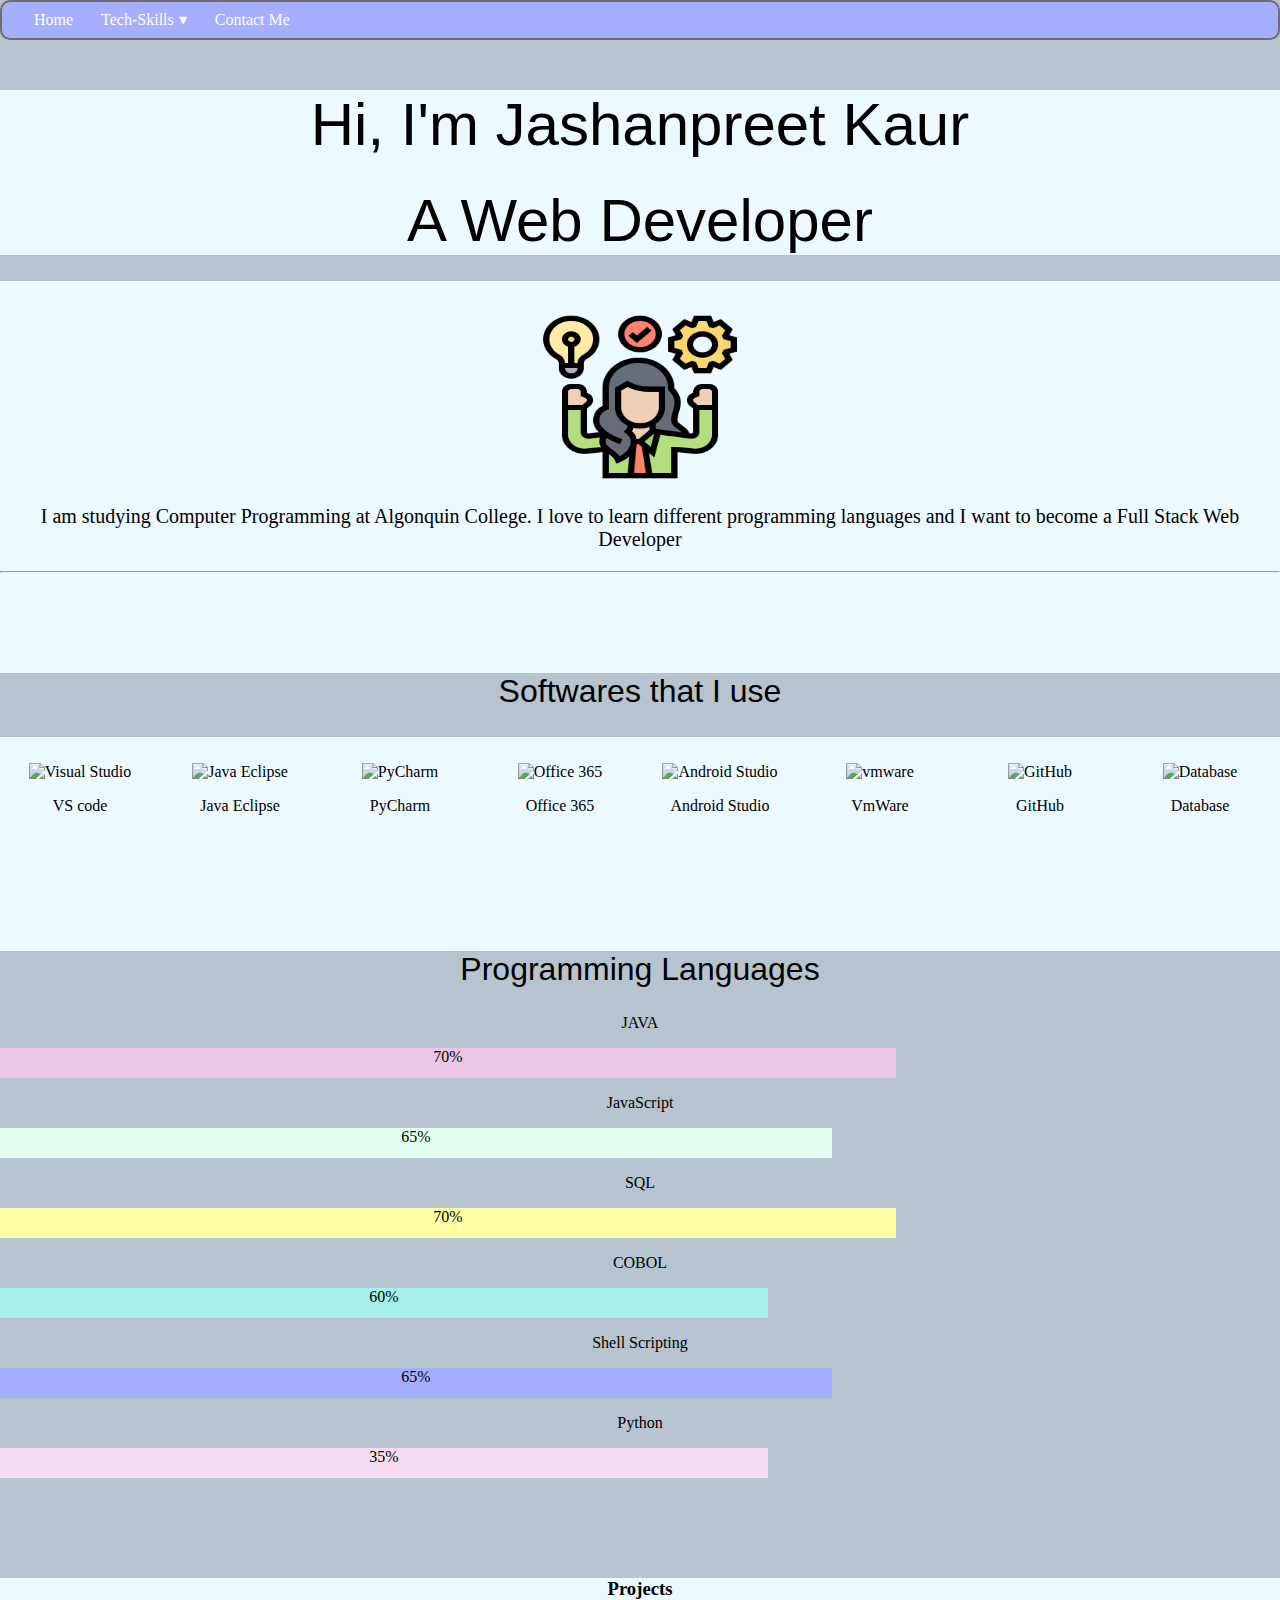
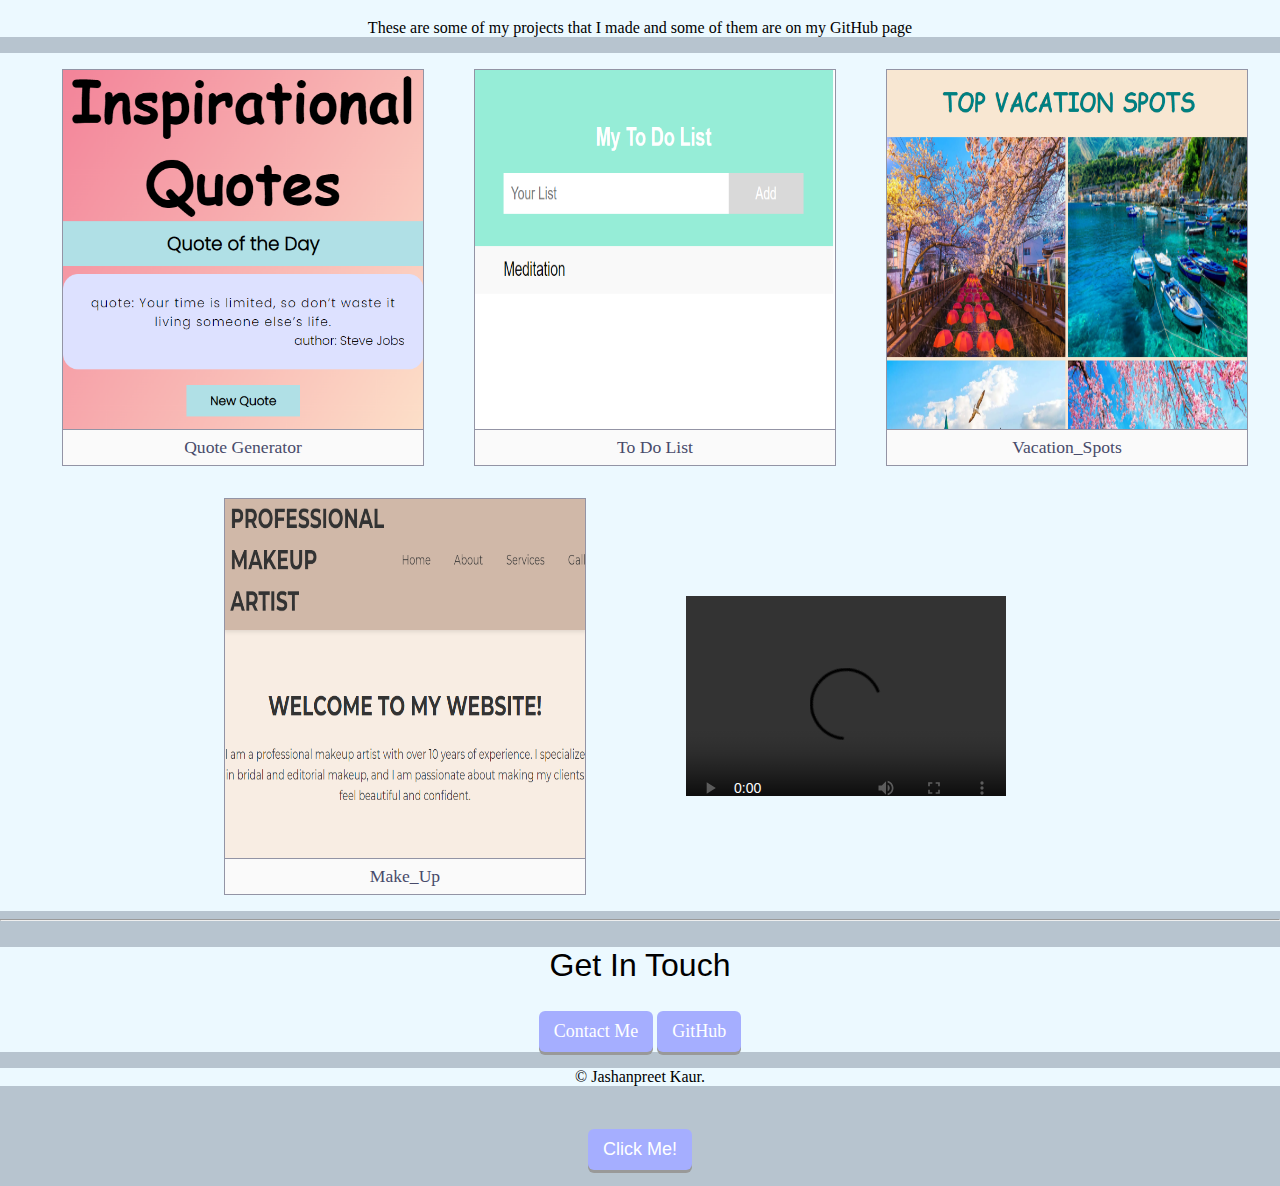
==== index.html @ 0bf7bdb2 "Add files via upload" ====
<!DOCTYPE html>
<html lang="en">
<head>
  <meta charset="UTF-8">
  <meta http-equiv="X-UA-Compatible" content="IE=edge">
  <meta name="viewport" content="width=device-width, initial-scale=1.0">
  <title>Jashanpreet Kaur</title>
  <link rel="stylesheet" href="https://fonts.googleapis.com/css?family">

  <link rel="stylesheet" href="https://cdn.jsdelivr.net/npm/bootstrap@5.0.2/dist/css/bootstrap.min.css" rel="stylesheet" integrity="sha384-EVSTQN3/azprG1Anm3QDgpJLIm9Nao0Yz1ztcQTwFspd3yD65VohhpuuCOmLASjC" crossorigin="anonymous">
  <link rel="icon" type="x-icon" href="favicon.ico">
  


 <!-- fontawesome stylesheets -->
 <link rel="stylesheet" href="https://kit.fontawesome.com/557e5e8caf.css" crossorigin="anonymous" />

 <!-- css stylesheet -->
 <link rel="stylesheet" href="style.css" />

 <!-- bootstrap stylesheets -->
 <link href="https://cdn.jsdelivr.net/npm/bootstrap@5.3.0-alpha1/dist/css/bootstrap.min.css" rel="stylesheet"
   integrity="sha384-GLhlTQ8iRABdZLl6O3oVMWSktQOp6b7In1Zl3/Jr59b6EGGoI1aFkw7cmDA6j6gD" crossorigin="anonymous" />

 <!-- bootstrap script -->
 <script src="https://cdn.jsdelivr.net/npm/bootstrap@5.3.0-alpha1/dist/js/bootstrap.bundle.min.js"
   integrity="sha384-w76AqPfDkMBDXo30jS1Sgez6pr3x5MlQ1ZAGC+nuZB+EYdgRZgiwxhTBTkF7CXvN"
   crossorigin="anonymous"></script>
 <!-- font-awesome script -->
 <script src="https://kit.fontawesome.com/557e5e8caf.js" crossorigin="anonymous"></script>


  
  <link rel="stylesheet" type="text/css" href="style.css" /> 
<script src="main.js"></script>
</head>
<body>



  <nav id='menu'>
    <input type='checkbox' id='responsive-menu' onclick='updatemenu()'><label></label>
    <ul>
      <li><a href='index.html'>Home</a></li>

      <li><a class='dropdown-arrow' href='index.html'>Tech-Skills</a>
        <ul class='sub-menus'>
          <li><a href='#software'>Softwares</a></li>
          <li><a href='#programming'>Programming</a></li>
          <li><a href='#projects'>My Projects</a></li>
        </ul>
      </li>
      <li><a href='Contact_Me.html'>Contact Me</a></li>
    </ul>
  </nav>










  <div class="top-container">
  <h1><span>Hi, I'm Jashanpreet  Kaur  </h1>
  <h2 class="box"><span>A Web Developer</span> </h2>
</div>

</div>
<div class="middle-container">
  <div class="profile">
    <img class="image" src="competence.png" alt="girl">
    <p class="heading">I  am studying Computer Programming at Algonquin College. I love to learn different programming languages and I want to become a Full Stack Web Developer </p>
  </div>
  <hr>


<!------------------------------------------------------------------------- Softwares that I use------------------------------------------ -------------->
      <div id="software" class="software-container">
     <h2>Softwares that I use</h2>
<div class="row">
        <div class="column">
          
          <img src="https://img.icons8.com/color/256/visual-studio-code-2019.png" alt="Visual Studio" style="width:30%">
          <p>VS code</p>
        </div>
        <div class="column">
          <img src="https://img.icons8.com/ios-filled/256/java-eclipse.png" alt="Java Eclipse" style="width:30%">
          <p>Java Eclipse</p>
        </div>
        <div class="column">
          <img src="https://img.icons8.com/color/256/pycharm.png" alt="PyCharm" style="width:30%">
          <p>PyCharm</p>
           </div>
          <div class="column">
            <img src="https://img.icons8.com/fluency/256/microsoft-office-2019.png" alt="Office 365" style="width:30%">
            <p>Office 365</p>
            </div>
            <div class="column">
              <img src="https://img.icons8.com/color/256/android-studio--v2.png" alt="Android Studio" style="width:30%">
              <p>Android Studio</p>
            </div>
              <div class="column">
                <img src="https://img.icons8.com/fluency/256/old-vmware-logo.png" alt="vmware" style="width:30%">
                <p>VmWare</p>
              </div>
                <div class="column">
                  <img src="https://img.icons8.com/fluency/256/github.png" alt="GitHub" style="width:30%">
                  <p>GitHub</p>
                </div>
                  <div class="column">
                    <img src="https://img.icons8.com/ios-filled/256/data-configuration.png" alt="Database" style="width:30%">

                    <p>Database</p>       
        </div>


      </div>
      </div>
      <!-- -------------------------------------------------------------programming languages-------------------- -->
      <div id="programming" class="software-container">
      <h2> Programming Languages</h2>
  
      <p>JAVA</p>
   
 <div class="skills java">70%</div>
      
      <p>JavaScript</p>
     
        <div class="skills js">65%</div>
     
      
   
        <p>SQL</p>
      
          <div class="skills sql">70%</div>
     

      <p>COBOL</p>
     
        <div class="skills cobol">60%</div>


      <p>Shell Scripting</p>
   
      <div class="skills shell">65%</div>
    <p>Python</p>
   
       <div class="skills py">35%</div>
       </div>

      
 
        </div>
     
      <div  class="pro">
      <h3 >Projects</h3>
    
      <p>These are some of my projects that I made and some of them are on my GitHub page</p>
       </div>
      <div class="project-container">
        
        <figure class="project-image">
            <a href="https://jashanpreet1234.github.io/quoteGenerator.github.io/">
              
                <img src="Q.png" alt="quote-generator" srcset="">
                <figcaption>Quote Generator</figcaption>
            </a>
        </figure>
        <figure class="project-image">
            <a href="https://jashanpreet1234.github.io/To-do-List.io/">
                <img src="To_Do.png" alt="responsive-page" srcset="">
                <figcaption>To Do List</figcaption>
            </a>
        </figure>
        <figure class="project-image">
            <a href="https://jashanpreet1234.github.io/Vacation_Spots.io/">
                <img src="Vac.png" alt="company-page" srcset="">
                <figcaption>Vacation_Spots</figcaption>
            </a>
      
        </figure>

        <figure class="project-image">
          <a href="https://jashanpreet1234.github.io/MakeUp.io/">
              <img src="MAke.png" alt="company-page" srcset="">
              <figcaption>Make_Up</figcaption>
          </a>
    
      </figure>
    
    <div id="outer"class="video">
      <video width="320" height="240" controls>
        <source src="Make_Up.mp4" type="video/mp4">
    
      </video>
   </div>
    </div>
    </div>
  </div>
  <hr>
  <div class="contactMe"> 
    <h2>Get In Touch</h2>
   <a class = "btn" href="contact-me.html">Contact Me</a>
   <a class = "btn" href="https://github.com/Jashanpreet1234?tab=repositories">GitHub</a>
  
  </div>
</div>


<div class="bottom-container">
 

  <p>© Jashanpreet Kaur.</p>

</div>







<footer id="footer">
  <a href="https://github.com/Jashanpreet1234?tab=repositories" class="footer-icon fa-brands fa-github"></a>
  <a href="contact-me.html" class="footer-icon fa-solid fa-envelope"></a>
</footer>

<button class="btn" type="button" onclick='document.getElementById("msg").innerHTML = "Thanks for taking a moment to look at this!"'>Click Me!</button>
<p id="msg"></p>
</body>
</html>
---- style.css ----
body{
  margin:0;
  text-align: center;
 background-color:#B7C4CF;          
}
h1{
 
  margin: 50px auto 0 auto;
  font-family:'Gill Sans', 'Gill Sans MT', Calibri, 'Trebuchet MS', sans-serif ;
  font-size: 350%;
  font-weight: 500;

}
h2{
  font-size: 2rem;
  font-weight: 500;
  font-family:'Gill Sans', 'Gill Sans MT', Calibri, 'Trebuchet MS', sans-serif ;
  transition-delay: 250ms;
transition-property: margin-right;

}

.heading{
  font-size: 20px;
}
/* ******************************************** FOR TEXT***********************************************************************/
span{

      font-size: 60px;
}





/* ****************************        programming languages          ************************************************ */


.js{height: 30px; width: 65%; background-color: #E1FFEE;} 
.java{height: 30px; width: 70%; background-color: #EBC7E6;}
.sql{height: 30px; width: 70%; background-color: #FCFFA6;}
.shell{height: 30px; width: 65%; background-color: #A5AEFF;}
.cobol{height: 30px; width: 60%; background-color: #A5F1E9;}
.py{height: 30px; width: 60%; background-color: #F7DBF0;}

div{
  background-color: #ECF9FF;

  
}
.top-container{
 background-color: #ECF9FF;

}

.middle-container{

}

.bottom-container{

}

/* *************************************************************************  Images of software  ************************************************************************ */

.software-container{
  background-color:#B7C4CF;
  margin-top: 100px;
  margin-bottom: 100px;

}
.row {
  display: flex;
}

.column {
  flex: 20.33%;
  padding: 5px;
}


/* *****************************************************************************images************************************************************************8 */
.image{
  width: 200px;
  height: 200px;
  text-align: center;
  padding-top:2rem
}
/* **************************************       button      ****************************************************** */
.btn{
    display: inline-block;
    padding: 10px 15px;
    font-size: 18px;
    cursor: pointer;
    text-align: center;
    text-decoration: none;
    outline: none;
    color: #fff;
    background-color: #A5AEFF;
    border: none;
    border-radius: 6px;
    box-shadow: 0 3px #999;
 

}
  .btn:hover {background-color: #EBC7E6}
  
  .btn:active {
    background-color: #3e8e41;
    box-shadow: 0 2px #666;
    transform: translateY(4px);
    
  }




/*  ~~~~~~~~~~~~~~~~~~~~~~~~~~~~~~~~~~~~~~~~          navbar         ~~~~~~~~~~~~~~~~~~~~~~~~~~~~~~~~~~~~~~~~~~               */


  #menu {
    background: #A5AEFF;
    color: #FFF;
    height: 40px;
    padding-left: 18px;
    border-radius: 10px;
    border: 2px solid #6D6D6D;
  }
  #menu ul, #menu li {
    margin: 0 auto;
    padding: 0;
    list-style: none
  }
  #menu ul {
    width: 100%;
  }
  #menu li {
    float: left;
    display: inline;
    position: relative;
  }
  #menu a {
    display: block;
    line-height: 36px;
    padding: 0 14px;
    text-decoration: none;
    color: #FFFFFF;
    font-size: 16px;
  }
  #menu a.dropdown-arrow:after {
    content: "\25BE";
    margin-left: 5px;
  }
  #menu li a:hover {
    color: #000000;
    background: #EBC7E6;
    border-radius: 10px;
    box-shadow: 0 2px #000000;
  }
  #menu input {
    display: none;
    margin: 0;
    padding: 0;
    height: 40px;
    width: 100%;
    opacity: 0;
    cursor: pointer
  }
  #menu label {
    display: none;
    line-height: 36px;
    text-align: center;
    position: absolute;
    left: 35px;
  }
  #menu label:before {
    font-size: 1.6em;
    content: "\2261"; 
    margin-left: 20px;
  }
  #menu ul.sub-menus{
    height: auto;
    overflow: hidden;
    width: 170px;
    background: #444444;
    position: absolute;
    z-index: 99;
    display: none;
  }
  #menu ul.sub-menus li {
    display: block;
    width: 100%;
  }
  #menu ul.sub-menus a {
    color: #FFFFFF;
    font-size: 16px;
  }
  #menu li:hover ul.sub-menus {
    display: block
  }
  #menu ul.sub-menus a:hover{
    background: #F2F2F2;
    color: #444444;
  }
  @media screen and (max-width: 800px){
    #menu {position:relative}
    #menu ul {background:#111;position:absolute;top:100%;right:0;left:0;z-index:3;height:auto;display:none}
    #menu ul.sub-menus {width:100%;position:static;}
    #menu ul.sub-menus a {padding-left:30px;}
    #menu li {display:block;float:none;width:auto;}
    #menu input, #menu label {position:absolute;top:0;left:0;display:block}
    #menu input {z-index:4}
    #menu input:checked + label {color:white}
    #menu input:checked + label:before {content:"\00d7"}
    #menu input:checked ~ ul {display:block}
  }
  



/* **********************************************************Projects **********************************************************************/
.pro{
  background-color: #ECF9FF;
  margin: 0%;
}
.projects {
  margin: 8rem 0;
  padding-top: 2rem;
  padding-bottom: 6rem;
  background-color: #ECF9FF;
}
.dark .projects {
  color: #eeeeee;
  background-color: #313131;
}

.projects h2 {
  text-align: center;
}


.project-container {
  display: flex;
  align-items: center;
  justify-content: center;
  flex-wrap: wrap;
  flex-direction: row;
  background-color: #ECF9FF;   
 
}

.project-image {
  border: #9394a5 1px solid;
  line-height: 3px;     
  margin-right: 10px; 
}


.dark .project-image {
  border: #aaaaff 1px solid;
}

.dark .project-image img {
  border-bottom: #aaaaff 1px solid;
}


.project-image img {
  width: 260px;
  height: 260px;
  background-color: #d2d3db;
  border-bottom: #9394a5 solid 1px;
  transition: all 300ms ease-in-out;
}

.project-image img:hover, .project-image img:focus {
  background-color: #484b6a;
}


.dark .project-image img {
  background-color: #5b5b85;
  border-bottom: #aaaaff solid 1px;
  transition: all 300ms ease-in-out;
}

.dark .project-image img:hover, .dark .project-image img:focus {
  background-color: #aaaaff;
}




.project-image figcaption {
  text-align: center;
  padding: 1rem 0;
  font-size: 1.1rem;
  background-color: #fafafa;
  transition: 300ms ease-in-out;
}

.project-image figcaption:hover, .project-image figcaption:focus {
  color: #d2d3db;
}

.dark .project-image figcaption {
  background-color: #313131;
  transition: 300ms ease-in-out;
}

.dark .project-image figcaption:hover, .dark .project-image figcaption:focus {
  color: #5b5b85;
}


.project-image a {
  text-decoration: none;
  color: #484b6a;
  background-color: #fafafa;
}

.dark .project-image a {
  color: #eeeeee;
  background-color: #313131;
}

.project-image:hover, .project-image:focus {
  text-decoration: none;
  color: #eeeeee;
}


@media screen and (min-width: 1024px) {
  .project-image img {
      width: 360px;
      height: 360px;
  }
}




  
/* *********** ************************* Contact Section ************************** */
* {
  box-sizing: border-box;
}

/* Style inputs */
input[type=text], select, textarea {
  width: 100%;
  padding: 12px;
  border: 1px solid #ccc;
  margin-top: 6px;
  margin-bottom: 16px;
  resize: vertical;
}

input[type=submit] {
  background-color: #A5AEFF;
  color: white;
  padding: 12px 20px;
  border: none;
  cursor: pointer;
}

input[type=submit]:hover {
  color: #000000;
  background: #EBC7E6;
}

/* Style the container/contact section */
.container {
  border-radius: 5px;
  background-color: #B7C4CF;
  padding: 10px;
}

/* Create two columns that float next to eachother */
.column {
  text-align: center;
  width: 50%;
  margin-top: 6px;
  padding: 20px;
}

/* Clear floats after the columns */
.row:after {
  content: "";
  display: table;
  clear: both;
}

/* Responsive layout - when the screen is less than 600px wide, make the two columns stack on top of each other instead of next to each other */
@media screen and (max-width: 600px) {
  .column, input[type=submit] {
    width: 100%;
    margin-top: 0;
  }
}







#footer {
  text-align: center;
}
#footer p {
  color: #97a8b9;
}

#footer .footer-icon {
  color: #000000;
  padding: 1rem;
  font-size: 1.5rem;
  text-decoration: none;
}

#footer .footer-icon:hover {
  color: #EBC7E6;
}

@media only screen and (max-width: 1600px) {
  #title .title-image {
    position: static;
    transform: rotate(0);
  }
}
@media only screen and (max-width: 1288px) {
  #title {
    text-align: center;
    margin: 0 auto;
  }

  #title h1 {
    font-size: 2.5rem;
    font-weight: 700;
  }

  .download-button {
    font-size: 1rem;
  }

  #cta h1 {
    font-size: 2.5rem;
    font-weight: 700;
    padding-top: 3% 6.25rem;
  }

  #press .press-logo {
    width: 25%;
    margin: 20px 20px 50px;
  }
}






/* Form styles */
form {
  display: flex;
  flex-direction: column;
  align-items: center;
}

form label {
  font-size: 19.2px;
  font-weight: 700;
  text-transform: uppercase;
  margin-bottom: 10px;
}

form input,
form textarea {
  width: 100%;
  padding: 10px;
  margin-bottom: 20px;
  border: none;
  border-radius: 5px;
}

form input:focus,
form textarea:focus {
  outline: none;
  box-shadow: 0 0 5px rgba(0, 0, 0, 0.3);
}

form button[type="submit"] {
  padding: 10px 20px;
  background-color: #333;
  color: #fff;
  border: none;
  border-radius: 5px;
  cursor: pointer;
  transition: all 0.3s ease;
}

form button[type="submit"]:hover {
  background-color: #fff;
  color: #333;
}

/* *******************************   for videos   *************************/
#outer {
  width: 500px;
  height: 200px;

  overflow: hidden; 
  border:  5px  #000000;
}
.video {
left: 0;
top: 0;


}
---- style.css ----
body{
  margin:0;
  text-align: center;
 background-color:#B7C4CF;          
}
h1{
 
  margin: 50px auto 0 auto;
  font-family:'Gill Sans', 'Gill Sans MT', Calibri, 'Trebuchet MS', sans-serif ;
  font-size: 350%;
  font-weight: 500;

}
h2{
  font-size: 2rem;
  font-weight: 500;
  font-family:'Gill Sans', 'Gill Sans MT', Calibri, 'Trebuchet MS', sans-serif ;
  transition-delay: 250ms;
transition-property: margin-right;

}

.heading{
  font-size: 20px;
}
/* ******************************************** FOR TEXT***********************************************************************/
span{

      font-size: 60px;
}





/* ****************************        programming languages          ************************************************ */


.js{height: 30px; width: 65%; background-color: #E1FFEE;} 
.java{height: 30px; width: 70%; background-color: #EBC7E6;}
.sql{height: 30px; width: 70%; background-color: #FCFFA6;}
.shell{height: 30px; width: 65%; background-color: #A5AEFF;}
.cobol{height: 30px; width: 60%; background-color: #A5F1E9;}
.py{height: 30px; width: 60%; background-color: #F7DBF0;}

div{
  background-color: #ECF9FF;

  
}
.top-container{
 background-color: #ECF9FF;

}

.middle-container{

}

.bottom-container{

}

/* *************************************************************************  Images of software  ************************************************************************ */

.software-container{
  background-color:#B7C4CF;
  margin-top: 100px;
  margin-bottom: 100px;

}
.row {
  display: flex;
}

.column {
  flex: 20.33%;
  padding: 5px;
}


/* *****************************************************************************images************************************************************************8 */
.image{
  width: 200px;
  height: 200px;
  text-align: center;
  padding-top:2rem
}
/* **************************************       button      ****************************************************** */
.btn{
    display: inline-block;
    padding: 10px 15px;
    font-size: 18px;
    cursor: pointer;
    text-align: center;
    text-decoration: none;
    outline: none;
    color: #fff;
    background-color: #A5AEFF;
    border: none;
    border-radius: 6px;
    box-shadow: 0 3px #999;
 

}
  .btn:hover {background-color: #EBC7E6}
  
  .btn:active {
    background-color: #3e8e41;
    box-shadow: 0 2px #666;
    transform: translateY(4px);
    
  }




/*  ~~~~~~~~~~~~~~~~~~~~~~~~~~~~~~~~~~~~~~~~          navbar         ~~~~~~~~~~~~~~~~~~~~~~~~~~~~~~~~~~~~~~~~~~               */


  #menu {
    background: #A5AEFF;
    color: #FFF;
    height: 40px;
    padding-left: 18px;
    border-radius: 10px;
    border: 2px solid #6D6D6D;
  }
  #menu ul, #menu li {
    margin: 0 auto;
    padding: 0;
    list-style: none
  }
  #menu ul {
    width: 100%;
  }
  #menu li {
    float: left;
    display: inline;
    position: relative;
  }
  #menu a {
    display: block;
    line-height: 36px;
    padding: 0 14px;
    text-decoration: none;
    color: #FFFFFF;
    font-size: 16px;
  }
  #menu a.dropdown-arrow:after {
    content: "\25BE";
    margin-left: 5px;
  }
  #menu li a:hover {
    color: #000000;
    background: #EBC7E6;
    border-radius: 10px;
    box-shadow: 0 2px #000000;
  }
  #menu input {
    display: none;
    margin: 0;
    padding: 0;
    height: 40px;
    width: 100%;
    opacity: 0;
    cursor: pointer
  }
  #menu label {
    display: none;
    line-height: 36px;
    text-align: center;
    position: absolute;
    left: 35px;
  }
  #menu label:before {
    font-size: 1.6em;
    content: "\2261"; 
    margin-left: 20px;
  }
  #menu ul.sub-menus{
    height: auto;
    overflow: hidden;
    width: 170px;
    background: #444444;
    position: absolute;
    z-index: 99;
    display: none;
  }
  #menu ul.sub-menus li {
    display: block;
    width: 100%;
  }
  #menu ul.sub-menus a {
    color: #FFFFFF;
    font-size: 16px;
  }
  #menu li:hover ul.sub-menus {
    display: block
  }
  #menu ul.sub-menus a:hover{
    background: #F2F2F2;
    color: #444444;
  }
  @media screen and (max-width: 800px){
    #menu {position:relative}
    #menu ul {background:#111;position:absolute;top:100%;right:0;left:0;z-index:3;height:auto;display:none}
    #menu ul.sub-menus {width:100%;position:static;}
    #menu ul.sub-menus a {padding-left:30px;}
    #menu li {display:block;float:none;width:auto;}
    #menu input, #menu label {position:absolute;top:0;left:0;display:block}
    #menu input {z-index:4}
    #menu input:checked + label {color:white}
    #menu input:checked + label:before {content:"\00d7"}
    #menu input:checked ~ ul {display:block}
  }
  



/* **********************************************************Projects **********************************************************************/
.pro{
  background-color: #ECF9FF;
  margin: 0%;
}
.projects {
  margin: 8rem 0;
  padding-top: 2rem;
  padding-bottom: 6rem;
  background-color: #ECF9FF;
}
.dark .projects {
  color: #eeeeee;
  background-color: #313131;
}

.projects h2 {
  text-align: center;
}


.project-container {
  display: flex;
  align-items: center;
  justify-content: center;
  flex-wrap: wrap;
  flex-direction: row;
  background-color: #ECF9FF;   
 
}

.project-image {
  border: #9394a5 1px solid;
  line-height: 3px;     
  margin-right: 10px; 
}


.dark .project-image {
  border: #aaaaff 1px solid;
}

.dark .project-image img {
  border-bottom: #aaaaff 1px solid;
}


.project-image img {
  width: 260px;
  height: 260px;
  background-color: #d2d3db;
  border-bottom: #9394a5 solid 1px;
  transition: all 300ms ease-in-out;
}

.project-image img:hover, .project-image img:focus {
  background-color: #484b6a;
}


.dark .project-image img {
  background-color: #5b5b85;
  border-bottom: #aaaaff solid 1px;
  transition: all 300ms ease-in-out;
}

.dark .project-image img:hover, .dark .project-image img:focus {
  background-color: #aaaaff;
}




.project-image figcaption {
  text-align: center;
  padding: 1rem 0;
  font-size: 1.1rem;
  background-color: #fafafa;
  transition: 300ms ease-in-out;
}

.project-image figcaption:hover, .project-image figcaption:focus {
  color: #d2d3db;
}

.dark .project-image figcaption {
  background-color: #313131;
  transition: 300ms ease-in-out;
}

.dark .project-image figcaption:hover, .dark .project-image figcaption:focus {
  color: #5b5b85;
}


.project-image a {
  text-decoration: none;
  color: #484b6a;
  background-color: #fafafa;
}

.dark .project-image a {
  color: #eeeeee;
  background-color: #313131;
}

.project-image:hover, .project-image:focus {
  text-decoration: none;
  color: #eeeeee;
}


@media screen and (min-width: 1024px) {
  .project-image img {
      width: 360px;
      height: 360px;
  }
}




  
/* *********** ************************* Contact Section ************************** */
* {
  box-sizing: border-box;
}

/* Style inputs */
input[type=text], select, textarea {
  width: 100%;
  padding: 12px;
  border: 1px solid #ccc;
  margin-top: 6px;
  margin-bottom: 16px;
  resize: vertical;
}

input[type=submit] {
  background-color: #A5AEFF;
  color: white;
  padding: 12px 20px;
  border: none;
  cursor: pointer;
}

input[type=submit]:hover {
  color: #000000;
  background: #EBC7E6;
}

/* Style the container/contact section */
.container {
  border-radius: 5px;
  background-color: #B7C4CF;
  padding: 10px;
}

/* Create two columns that float next to eachother */
.column {
  text-align: center;
  width: 50%;
  margin-top: 6px;
  padding: 20px;
}

/* Clear floats after the columns */
.row:after {
  content: "";
  display: table;
  clear: both;
}

/* Responsive layout - when the screen is less than 600px wide, make the two columns stack on top of each other instead of next to each other */
@media screen and (max-width: 600px) {
  .column, input[type=submit] {
    width: 100%;
    margin-top: 0;
  }
}







#footer {
  text-align: center;
}
#footer p {
  color: #97a8b9;
}

#footer .footer-icon {
  color: #000000;
  padding: 1rem;
  font-size: 1.5rem;
  text-decoration: none;
}

#footer .footer-icon:hover {
  color: #EBC7E6;
}

@media only screen and (max-width: 1600px) {
  #title .title-image {
    position: static;
    transform: rotate(0);
  }
}
@media only screen and (max-width: 1288px) {
  #title {
    text-align: center;
    margin: 0 auto;
  }

  #title h1 {
    font-size: 2.5rem;
    font-weight: 700;
  }

  .download-button {
    font-size: 1rem;
  }

  #cta h1 {
    font-size: 2.5rem;
    font-weight: 700;
    padding-top: 3% 6.25rem;
  }

  #press .press-logo {
    width: 25%;
    margin: 20px 20px 50px;
  }
}






/* Form styles */
form {
  display: flex;
  flex-direction: column;
  align-items: center;
}

form label {
  font-size: 19.2px;
  font-weight: 700;
  text-transform: uppercase;
  margin-bottom: 10px;
}

form input,
form textarea {
  width: 100%;
  padding: 10px;
  margin-bottom: 20px;
  border: none;
  border-radius: 5px;
}

form input:focus,
form textarea:focus {
  outline: none;
  box-shadow: 0 0 5px rgba(0, 0, 0, 0.3);
}

form button[type="submit"] {
  padding: 10px 20px;
  background-color: #333;
  color: #fff;
  border: none;
  border-radius: 5px;
  cursor: pointer;
  transition: all 0.3s ease;
}

form button[type="submit"]:hover {
  background-color: #fff;
  color: #333;
}

/* *******************************   for videos   *************************/
#outer {
  width: 500px;
  height: 200px;

  overflow: hidden; 
  border:  5px  #000000;
}
.video {
left: 0;
top: 0;


}
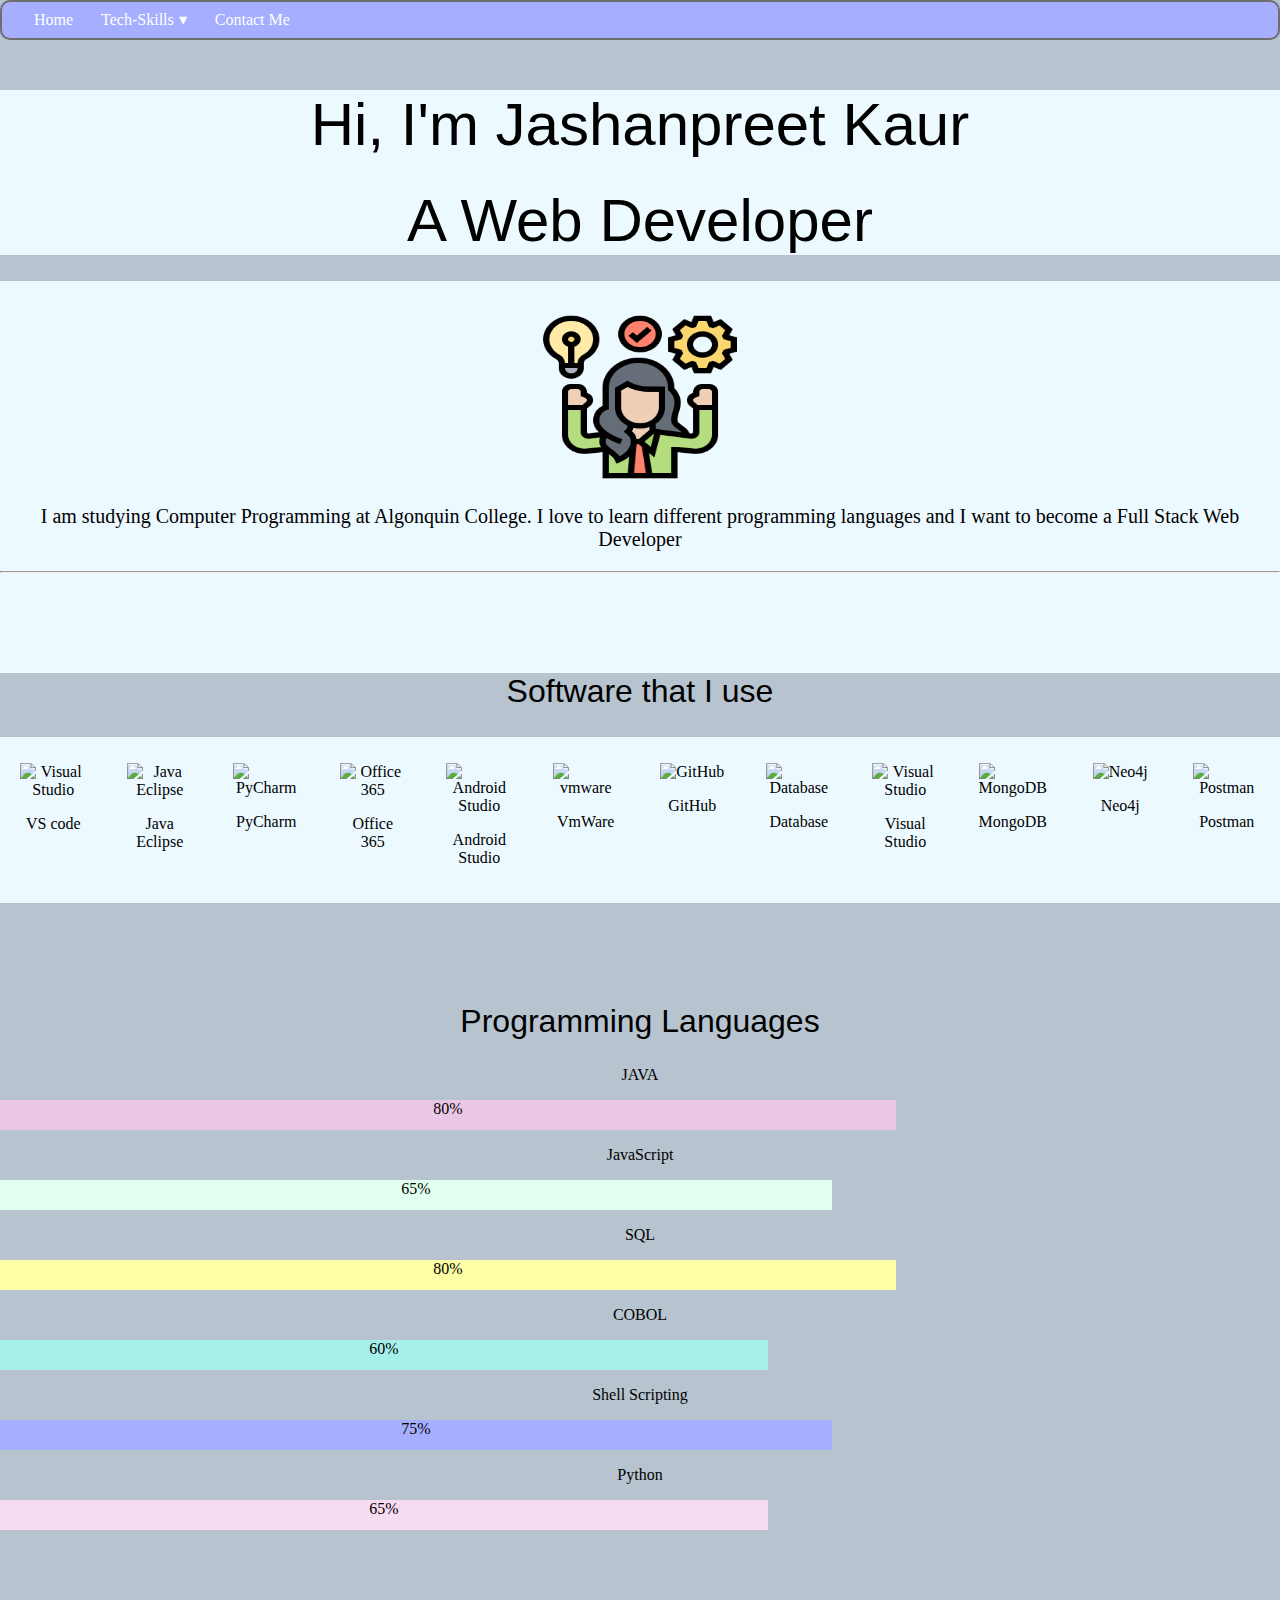
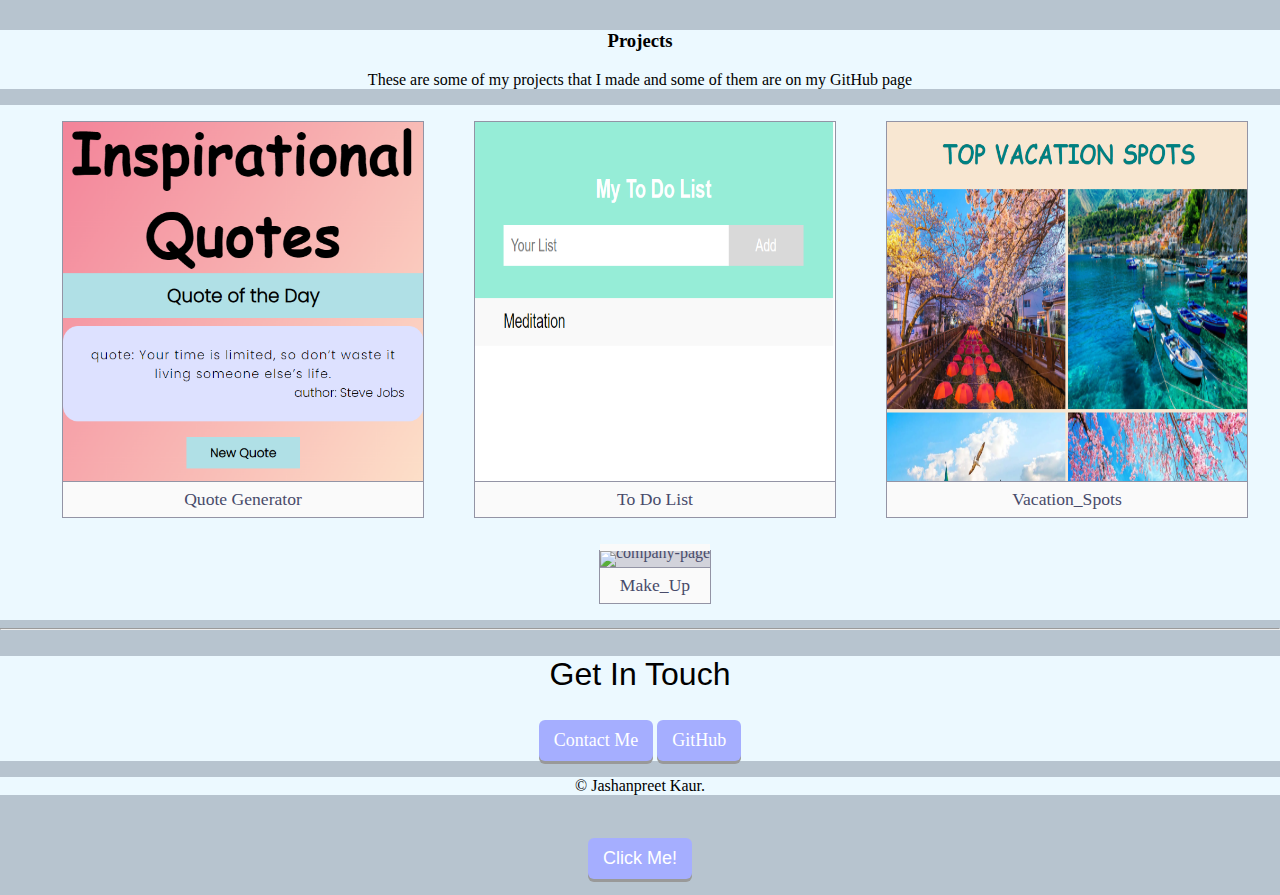
==== commit e48608f1: "Update index.html" ====
--- a/index.html
+++ b/index.html
@@ -6,22 +6,17 @@
   <meta name="viewport" content="width=device-width, initial-scale=1.0">
   <title>Jashanpreet Kaur</title>
   <link rel="stylesheet" href="https://fonts.googleapis.com/css?family">
-
   <link rel="stylesheet" href="https://cdn.jsdelivr.net/npm/bootstrap@5.0.2/dist/css/bootstrap.min.css" rel="stylesheet" integrity="sha384-EVSTQN3/azprG1Anm3QDgpJLIm9Nao0Yz1ztcQTwFspd3yD65VohhpuuCOmLASjC" crossorigin="anonymous">
   <link rel="icon" type="x-icon" href="favicon.ico">
   
 
-
  <!-- fontawesome stylesheets -->
  <link rel="stylesheet" href="https://kit.fontawesome.com/557e5e8caf.css" crossorigin="anonymous" />
-
  <!-- css stylesheet -->
  <link rel="stylesheet" href="style.css" />
-
  <!-- bootstrap stylesheets -->
  <link href="https://cdn.jsdelivr.net/npm/bootstrap@5.3.0-alpha1/dist/css/bootstrap.min.css" rel="stylesheet"
    integrity="sha384-GLhlTQ8iRABdZLl6O3oVMWSktQOp6b7In1Zl3/Jr59b6EGGoI1aFkw7cmDA6j6gD" crossorigin="anonymous" />
-
  <!-- bootstrap script -->
  <script src="https://cdn.jsdelivr.net/npm/bootstrap@5.3.0-alpha1/dist/js/bootstrap.bundle.min.js"
    integrity="sha384-w76AqPfDkMBDXo30jS1Sgez6pr3x5MlQ1ZAGC+nuZB+EYdgRZgiwxhTBTkF7CXvN"
@@ -29,23 +24,19 @@
  <!-- font-awesome script -->
  <script src="https://kit.fontawesome.com/557e5e8caf.js" crossorigin="anonymous"></script>
 
-
   
   <link rel="stylesheet" type="text/css" href="style.css" /> 
 <script src="main.js"></script>
 </head>
 <body>
-
-
-
+<!------------------------------------------------------------------------ Menu ---------------------------------------------------------------------- -->
   <nav id='menu'>
     <input type='checkbox' id='responsive-menu' onclick='updatemenu()'><label></label>
     <ul>
       <li><a href='index.html'>Home</a></li>
-
       <li><a class='dropdown-arrow' href='index.html'>Tech-Skills</a>
         <ul class='sub-menus'>
-          <li><a href='#software'>Softwares</a></li>
+          <li><a href='#software'>Software</a></li>
           <li><a href='#programming'>Programming</a></li>
           <li><a href='#projects'>My Projects</a></li>
         </ul>
@@ -54,20 +45,10 @@
     </ul>
   </nav>
 
-
-
-
-
-
-
-
-
-
   <div class="top-container">
   <h1><span>Hi, I'm Jashanpreet  Kaur  </h1>
   <h2 class="box"><span>A Web Developer</span> </h2>
 </div>
-
 </div>
 <div class="middle-container">
   <div class="profile">
@@ -76,10 +57,9 @@
   </div>
   <hr>
 
-
-<!------------------------------------------------------------------------- Softwares that I use------------------------------------------ -------------->
+<!------------------------------------------------------------------------- Software that I use------------------------------------------ -------------->
       <div id="software" class="software-container">
-     <h2>Softwares that I use</h2>
+     <h2>Software that I use</h2>
 <div class="row">
         <div class="column">
           
@@ -112,11 +92,26 @@
                 </div>
                   <div class="column">
                     <img src="https://img.icons8.com/ios-filled/256/data-configuration.png" alt="Database" style="width:30%">
-
                     <p>Database</p>       
         </div>
-
-
+        <div class="column">
+         <img  src="https://img.icons8.com/?size=96&id=ezj3zaVtImPg&format=png" alt="Visual Studio" style="width:30%">
+          <p>Visual Studio</p>
+        </div>
+        <div class="column">
+          <img src="https://img.icons8.com/?size=160&id=8rKdRqZFLurS&format=png" alt="MongoDB" style="width:30%">
+          <p>MongoDB</p>
+        </div>
+        <div class="column">
+          <img src="https://img.icons8.com/?size=160&id=ZWIejeYdkBYQ&format=png" alt="Neo4j" style="width:30%">
+          <p>Neo4j</p>
+        </div>
+        <div class="column">
+          <img src="https://img.icons8.com/?size=160&id=EPbEfEa7o8CB&format=png" alt="Postman" style="width:30%">
+          <p>Postman</p>
+        </div>
+      </div>
+    </div>
       </div>
       </div>
       <!-- -------------------------------------------------------------programming languages-------------------- -->
@@ -125,7 +120,7 @@
   
       <p>JAVA</p>
    
- <div class="skills java">70%</div>
+ <div id="lang" class="skills java">80% </div>
       
       <p>JavaScript</p>
      
@@ -135,27 +130,25 @@
    
         <p>SQL</p>
       
-          <div class="skills sql">70%</div>
-     
-
+          <div class="skills sql">80%</div>
+     
       <p>COBOL</p>
      
         <div class="skills cobol">60%</div>
 
-
       <p>Shell Scripting</p>
    
-      <div class="skills shell">65%</div>
+      <div class="skills shell">75%</div>
     <p>Python</p>
-   
-       <div class="skills py">35%</div>
+
+   
+       <div class="skills py">65%</div>
        </div>
-
       
  
         </div>
      
-      <div  class="pro">
+      <div id="projects" class="pro">
       <h3 >Projects</h3>
     
       <p>These are some of my projects that I made and some of them are on my GitHub page</p>
@@ -182,20 +175,13 @@
             </a>
       
         </figure>
-
         <figure class="project-image">
           <a href="https://jashanpreet1234.github.io/MakeUp.io/">
-              <img src="MAke.png" alt="company-page" srcset="">
+              <img src="MakeUp.png" alt="company-page" srcset="">
               <figcaption>Make_Up</figcaption>
           </a>
     
       </figure>
-    
-    <div id="outer"class="video">
-      <video width="320" height="240" controls>
-        <source src="Make_Up.mp4" type="video/mp4">
-    
-      </video>
    </div>
     </div>
     </div>
@@ -203,32 +189,22 @@
   <hr>
   <div class="contactMe"> 
     <h2>Get In Touch</h2>
-   <a class = "btn" href="contact-me.html">Contact Me</a>
+   <a class = "btn" href='Contact_Me.html'>Contact Me</a>
    <a class = "btn" href="https://github.com/Jashanpreet1234?tab=repositories">GitHub</a>
   
   </div>
 </div>
-
 
 <div class="bottom-container">
  
-
   <p>© Jashanpreet Kaur.</p>
-
-</div>
-
-
-
-
-
-
+</div>
 
 <footer id="footer">
   <a href="https://github.com/Jashanpreet1234?tab=repositories" class="footer-icon fa-brands fa-github"></a>
   <a href="contact-me.html" class="footer-icon fa-solid fa-envelope"></a>
 </footer>
-
 <button class="btn" type="button" onclick='document.getElementById("msg").innerHTML = "Thanks for taking a moment to look at this!"'>Click Me!</button>
 <p id="msg"></p>
 </body>
-</html>+</html>
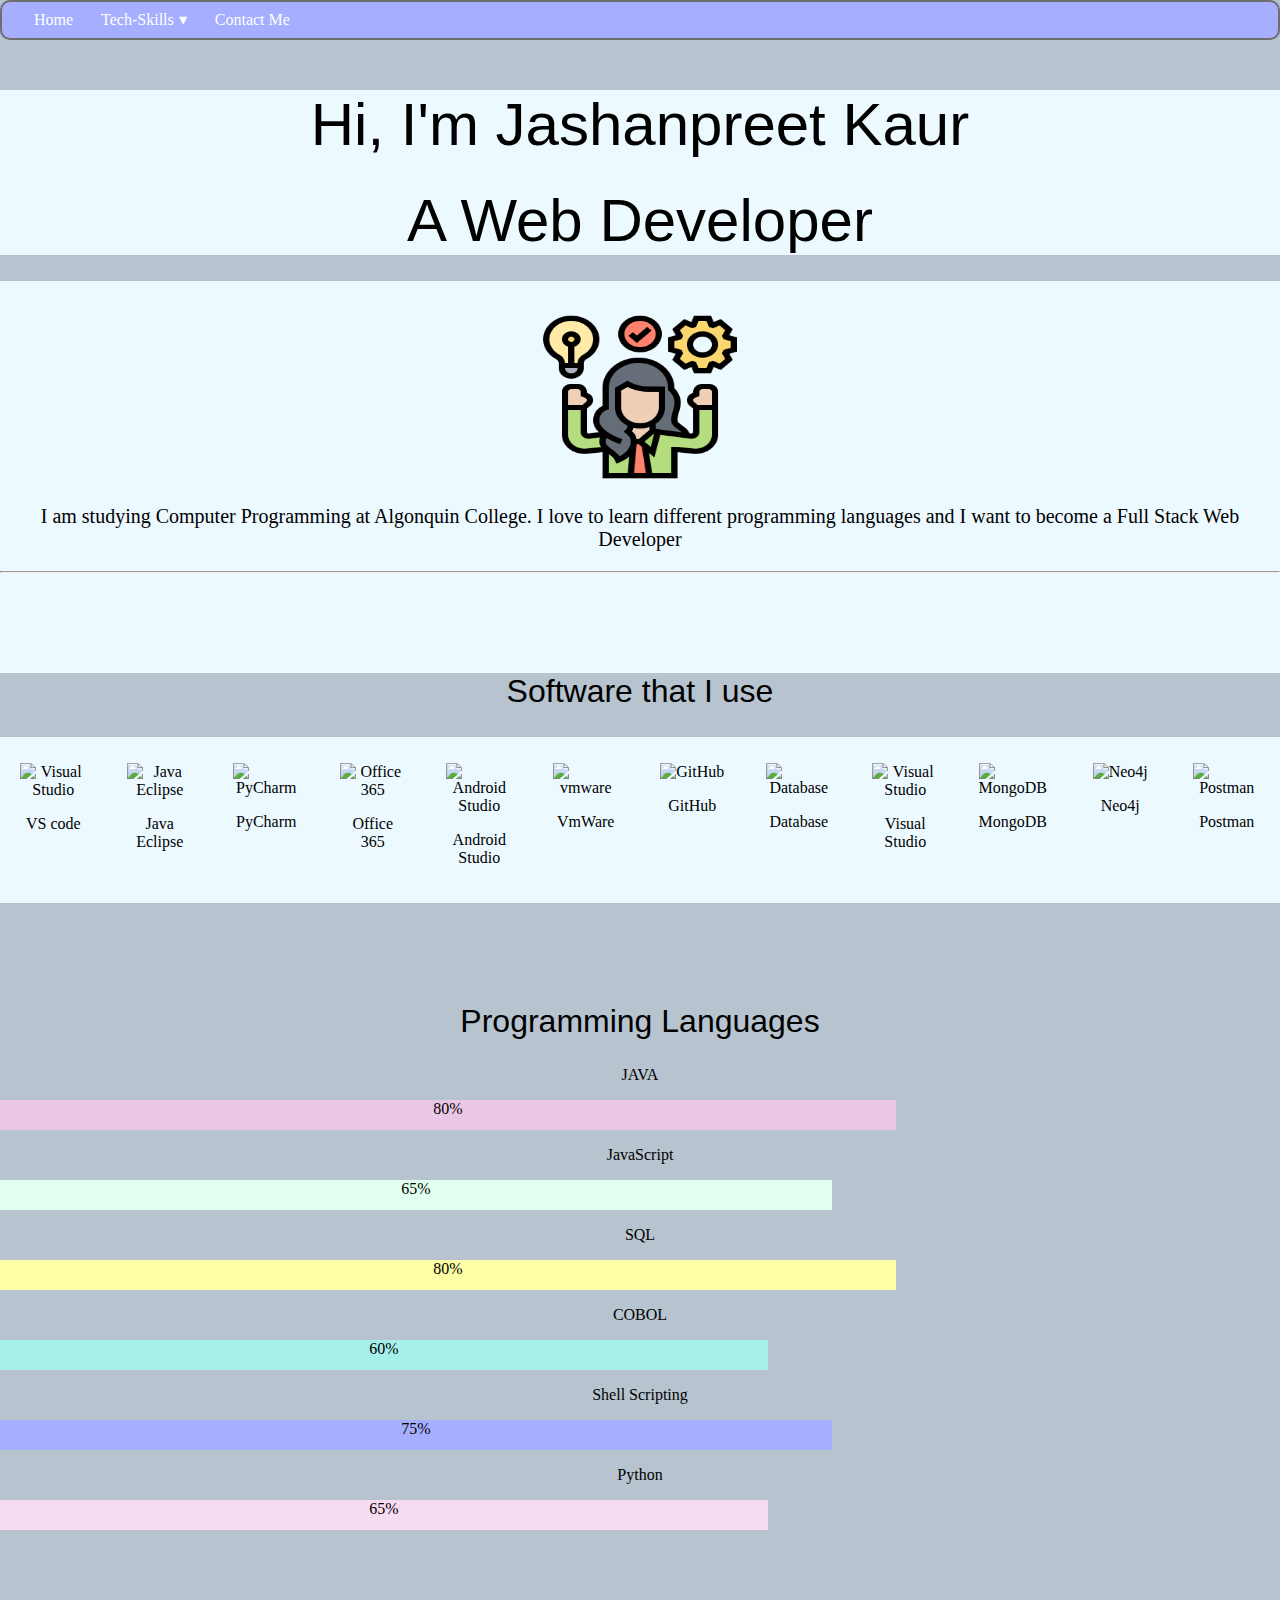
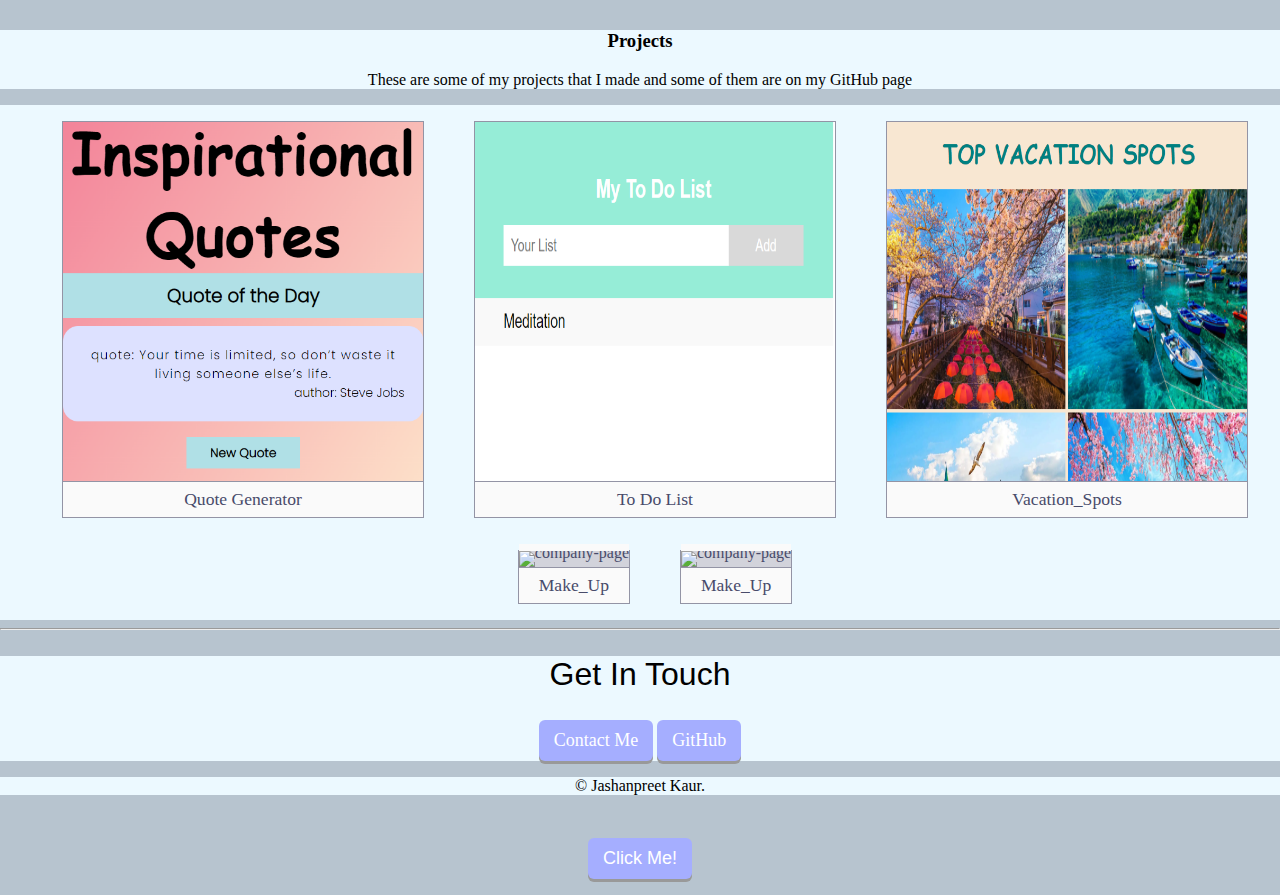
==== commit cd3a3af9: "Update index.html" ====
--- a/index.html
+++ b/index.html
@@ -182,6 +182,15 @@
           </a>
     
       </figure>
+
+          </figure>
+        <figure class="project-image">
+          <a href="https://dev-latteloveland.pantheonsite.io/">
+              <img src="MakeUp.png" alt="company-page" srcset="">
+              <figcaption>Make_Up</figcaption>
+          </a>
+    
+      </figure>
    </div>
     </div>
     </div>
@@ -189,7 +198,7 @@
   <hr>
   <div class="contactMe"> 
     <h2>Get In Touch</h2>
-   <a class = "btn" href='Contact_Me.html'>Contact Me</a>
+   <a class = "btn" href="https://github.com/Jashanpreet1234/My_Portfolio.io/blob/main/Contact_Me.html">Contact Me</a>
    <a class = "btn" href="https://github.com/Jashanpreet1234?tab=repositories">GitHub</a>
   
   </div>
